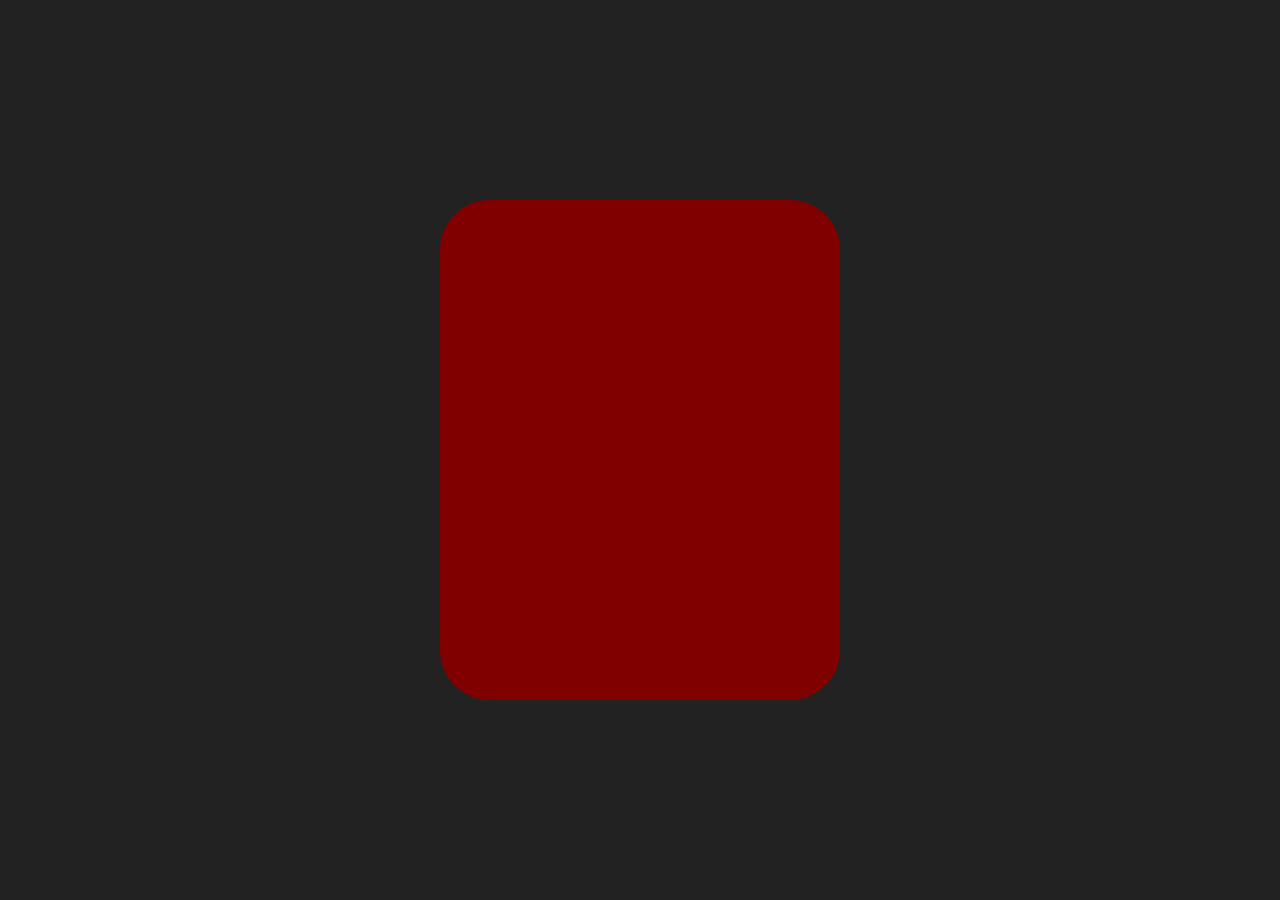
==== Advance CSS - Hover Effect/index.html @ 578f9a5e "Animations Practice" ====
<!DOCTYPE html>
<html lang="en">

<head>
    <meta charset="UTF-8">
    <meta name="viewport" content="width=device-width, initial-scale=1.0">
    <link rel="stylesheet" href="style.css">
    <title>Hover Effect</title>
</head>

<body>
    <div class="card"></div>
</body>

</html>
---- Advance CSS - Hover Effect/style.css ----
* {
    margin: 0;
    padding: 0;
    box-sizing: border-box;
}

html,
body {
    height: 100%;
    width: 100%;
}

body {
    font-family: system-ui, -apple-system, BlinkMacSystemFont, 'Segoe UI', Roboto, Oxygen, Ubuntu, Cantarell, 'Open Sans', 'Helvetica Neue', sans-serif;
    background-color: #222;
    display: flex;
    align-items: center;
    justify-content: center;
}

@property --bgColor {
    syntax: "<color>";
    initial-value: wheat;
    inherits: false;
}

@keyframes animateBgColor {
    from {
        --bgColor: seagreen;
        border-radius: 0px;
    }

    to {
        --bgColor: maroon;
        border-radius: 50px;
    }
}

.card {
    height: 500px;
    width: 400px;
    background-color: var(--bgColor);
    animation: animateBgColor 5s forwards;
}
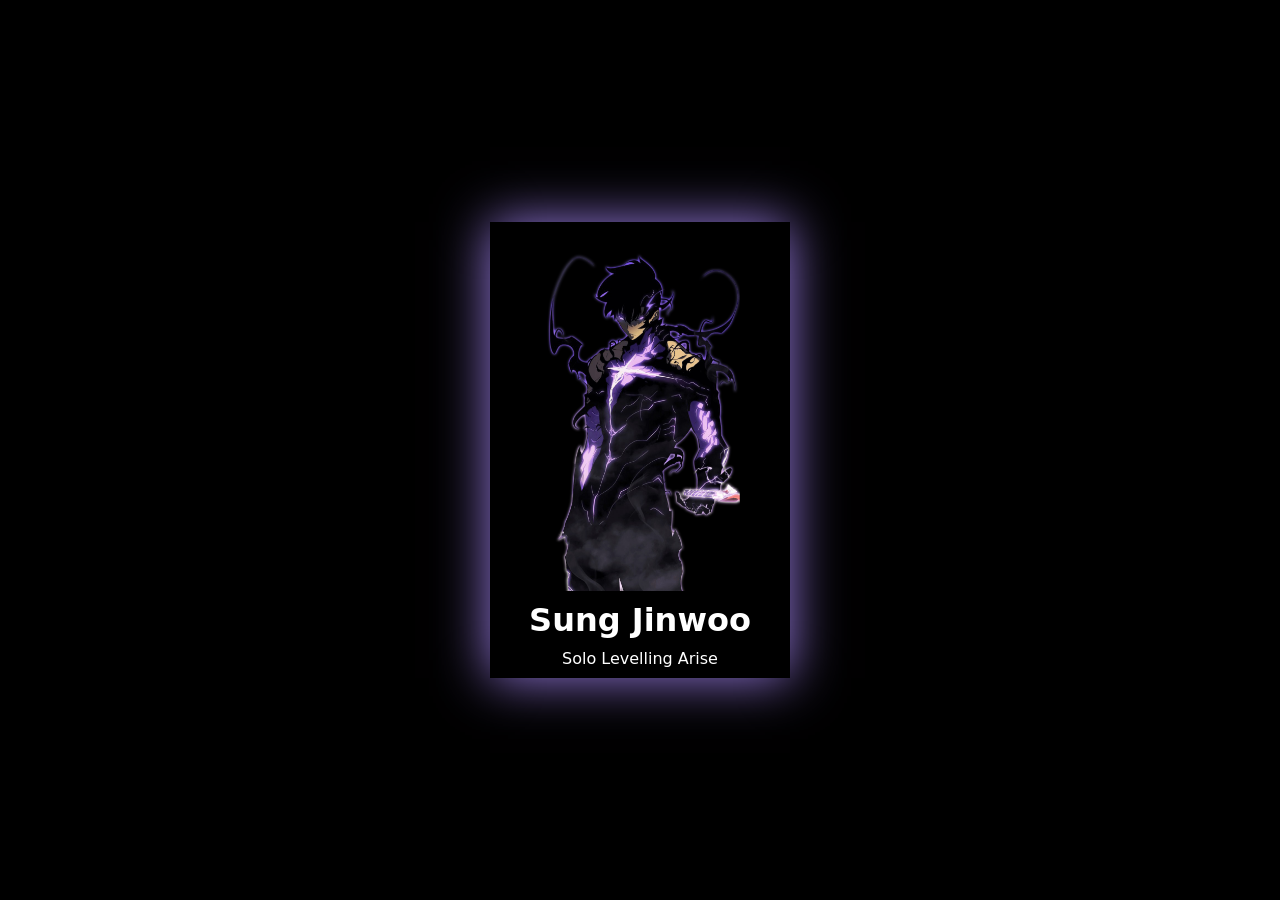
==== commit dc8a9230: "Hover Effect setup" ====
--- a/Advance CSS - Hover Effect/index.html
+++ b/Advance CSS - Hover Effect/index.html
@@ -9,7 +9,11 @@
 </head>
 
 <body>
-    <div class="card"></div>
+    <div class="card">
+        <img src="./Sung-Jinwoo-solo-leveling-anime-main-character-transparent-PNG-image.png" alt="">
+        <h1>Sung Jinwoo</h1>
+        <p>Solo Levelling Arise</p>
+    </div>
 </body>
 
 </html>
--- a/Advance CSS - Hover Effect/style.css
+++ b/Advance CSS - Hover Effect/style.css
@@ -12,33 +12,28 @@
 
 body {
     font-family: system-ui, -apple-system, BlinkMacSystemFont, 'Segoe UI', Roboto, Oxygen, Ubuntu, Cantarell, 'Open Sans', 'Helvetica Neue', sans-serif;
-    background-color: #222;
+    background-color: black;
     display: flex;
+    justify-content: center;
     align-items: center;
-    justify-content: center;
-}
-
-@property --bgColor {
-    syntax: "<color>";
-    initial-value: wheat;
-    inherits: false;
-}
-
-@keyframes animateBgColor {
-    from {
-        --bgColor: seagreen;
-        border-radius: 0px;
-    }
-
-    to {
-        --bgColor: maroon;
-        border-radius: 50px;
-    }
 }
 
 .card {
-    height: 500px;
-    width: 400px;
-    background-color: var(--bgColor);
-    animation: animateBgColor 5s forwards;
+    max-width: 300px;
+    color: #fff;
+    display: flex;
+    flex-direction: column;
+    gap: 10px;
+    justify-content: center;
+    align-items: center;
+    padding-inline: 10px;
+    padding-bottom: 10px;
+    box-shadow: 0 0 50px #997ce3;
+
+
+}
+
+.card img {
+    width: 100%;
+
 }
